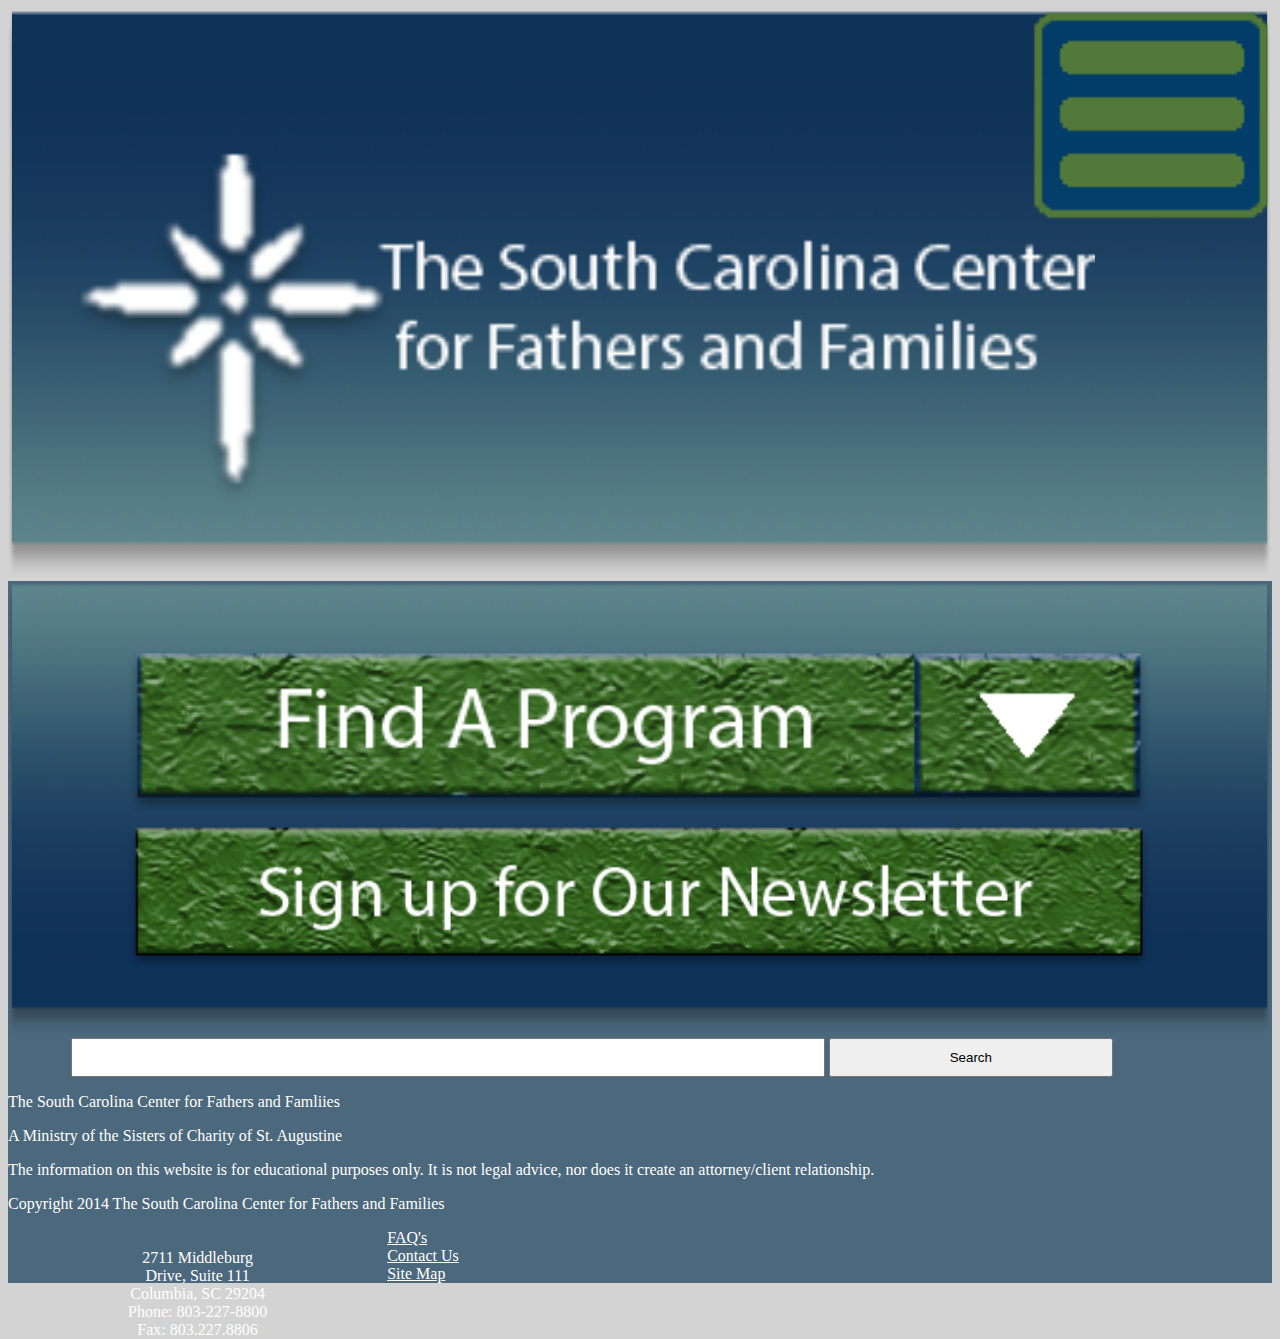
==== donate.html @ dc0d4375 "w5d1 commits" ====
<!DOCTYPE HTML>
<html>
	<head>
		<title>The South Carolina Center for Fathers and Families</title>
			<link rel="stylesheet" type="text/css" href="css/normalize.css">
			<link rel="stylesheet" type="text/css" href="css/clearfix.css">
			<link rel="stylesheet" type="text/css" href="css/style.css">

			<!-- JQuery -->
			<script src="http://ajax.googleapis.com/ajax/libs/jquery/1.11.2/jquery.min.js"></script>	
			<script src="js/script.js"></script>
	</head>

	<body>
		<div class="wrapper"> <!-- just in case any site-wide setting is needed -->
			<div class="sitewrapper">
				<header>
					<div class="banner clearfix">
						<a href="index.html"><img class="Logo" src="resources/logo.png" alt=""></a>

						<!-- Primary Navigation Bar -->
						<nav class="mainNav">

							<!-- Mobile/tablet Menu button -->
						<a href="#" class="menuButton"><img src="resources/menu_button.png" alt=""></a> 

							<ul class="mainNavUl">
								<li><a href="aboutus.html">About Us</a></li>
								<li><a href="impact.html">Impact</a></li>
								<li><a href="programs.html">Programs</a></li>
								<li><a href="resources.html">Resources</a></li>
								<li><a href="news.html">News</a></li>
								<li><a href="fathers.html">Fathers</a></li>
							</ul>
						</nav> <!-- End Primary Navigation bar -->
					</div> <!-- div for header background -->
				</header>
				<div class="mainBodyWrapper"> <!-- Wrapper for main body of site -->
					

				</div> <!-- Main Body of Site Ended .mainBodyWrapper -->
			</div>
			
			<footer>
				<div class="footerWrapper"> <!-- Contents of Footer -->
					<div class="footerHat"> <!-- Buttons at top of Footer -->
						<ul>
							<li><a href="programs.html">A Father's Place <p>Horry, Georgetown</p></a></li>
							<li><a href="programs.html">Father To Father Project<p>Charleston</p></a></li>
							<li><a href="programs.html">Lancaster Fatherhood Project<p>Lancaster</p></a></li>
							<li><a href="programs.html">Man 2 Man<p>Marlboro</p></a></li>
							<li><a href="programs.html">Midlands Fatherhood Coalition<p>Richland, Lexington, Fairfield, Aiken</p></a></li>
							<li><a href="programs.html">Upstate Fatherhood Coalition<p>Spartanbug, Greenville</p></a></li>
						</ul>
						<a class="programButton greenbutton" href="#"><img src="resources/program_dropdown.png" alt=""></a>
						<form class="nlforms">
							<input class="nlinput" type="text" value="Name" id="nlname">
							<input class="nlinput" type="text" value="Email" id="nlemail">
							<input class="submitbutton" type="submit">
						</form>
						<a class="newsletter greenbutton" href="#"><img src="resources/green_button.png" alt=""></a>
					</div>	<!-- End of footer's top -->				
					
					<div class="footerbottom clearfix">
						<div class="left">
							<form class="searchBar">
								<input type="text" value="" id="search">
								<input type="submit" value="Search">
							</form>
							<div class="copyright cr1">
								<p>The South Carolina Center for Fathers and Famliies</p>
								<p class="italic">A Ministry of the Sisters of Charity of St. Augustine</p>
								<p>The information on this website is for educational purposes only. It is not legal advice, nor does it create an attorney/client relationship.</p>
								<p>Copyright 2014 The South Carolina Center for Fathers and Families</p>
							</div>
						</div>
						
						<div class="faq faq1">
							<ul>
								<li><a href="#">FAQ's</a></li>
								<li><a href="#">Contact Us</a></li>
								<li><a href="#">Site Map</a></li>
							</ul>
						</div>
							
						<div class="middle">
							<div class="address">
								<p>2711 Middleburg</p>
								<p>Drive, Suite 111</p>
								<p>Columbia, SC 29204</p>
								<p>Phone: 803-227-8800</p>
								<p>Fax: 803.227.8806</p>
							</div>
						</div>

						<div class="copyright cr2">
							<p>The South Carolina Center for Fathers and Famliies</p>
							<p class="italic">A Ministry of the Sisters of Charity of St. Augustine</p>
							<p>The information on this website is for educational purposes only. It is not legal advice, nor does it create an attorney/client relationship.</p>
							<p>Copyright 2014 The South Carolina Center for Fathers and Families</p>
						</div>
	
						<div class="right">
							<div class="faq faq2">
								<ul>
									<li><a href="#">FAQ's</a></li>
									<li><a href="#">Contact Us</a></li>
									<li><a href="#">Site Map</a></li>
								</ul>
							</div>
						</div>
					</div>


				</div>
			</footer>
		</div> <!-- end of site wrapper -->
	</body>
</html>
---- css/style.css ----
/* IMPORTANT DATA




*/

/* BLANKET SITE SETTINGS */


body{
	background: lightgrey;
}
footer{
	width: 100%;
	background: #4c687d;
}
.mainBodyWrapper{
	padding: 0 5%;
}

/* HEADER */

	/* HEADER BACKGROUND */
		.banner{
			background: url(../resources/header_bar.png) no-repeat;
			background-size: 100% 100%;
			padding: 5%;
		}
		
	
	/* LOGO */
		.Logo{
			width: 90%;
			margin-top: 80px;
			margin-bottom: 10px;
		}
	
	/* MAIN NAVIGATION */
		.menuButton{
			position: absolute;
			top: 0;
			right: 0;
			width: 20%;
			z-index: 5000;
		}
		.menuButton img{
			width: 100%;
		}

		.mainNavUl{
			position: absolute;
			top: 0;
			left: 5%;
			width: 75%;
			list-style: none;
			background: rgba(0,47,91, 0.8);
			border-radius: 10px;
			padding-left: 0;
		}
		.mainNavUl li a{
			display: block;
			padding-top: 20px;
			padding-bottom: 20px;
			text-align: center;
			color: white;
			text-decoration: none;
			border-radius: 10px;
		}
		.mainNavUl li a:hover{
			background: #2e518b;
		}

/* MAIN BODY */
	
	.slideshowimg{
		width: 100%;
	}
	.arrow{
		width: 10%;
		float: left;
	}
	.ssbanner h3{
		float: left;
		margin-top: 10px;
		margin-bottom: 0;
		width: 80%;
		text-align: center;
		color: white;
	}
	.ssbanner{
		background: rgb(0,47,91);
		padding: 2%;
	}
	.middle{
		margin-top: 10px;
		width: 100%;
	}
	.donations img{
		width: 100%;
	}
	.testimonial{
		width: ;
	}


/* FOOTER */

	.footerbottom p{
		color: white;
	}

	.footerbottom ul{
		list-style: none;
		padding: 0;
		margin-left: auto;
	}

	.footerbottom a{
		color: white;
		text-align: center;
	}

	/* FOOTER TOP HALF */
		.footerHat{
			background: url(../resources/footer_bar.png) no-repeat;
			background-size: 100% 100%;
			padding: 5% 5%;
		}
		.greenbutton{
			padding: 0 5%;
		}
		.greenbutton img{
			width: 90%;
		}

		.nlforms{
			margin-left: 5%;
		}

		.nlforms .nlinput{
			padding: 5px 0;
			width: 50%;
			margin-left: 20%;
			margin-top: 5px;
		}

		.submitbutton{
			width: 50%;
			height: 100%;
			margin-left: 20%;
			margin-top: 5px;
		}

	/* FOOTER BOTTOM HALF */
	
		.cr1{
			display: none;
		}
		.footerright{
			display: none;
		}

		/*SEARCH BAR*/
			.searchBar{
				width: 90%;
				margin: 0 5%;
			}
			.searchBar input{
				padding: 10px 0;
				width: 25%;
			}
			.searchBar input:first-child{
				width: 65%;
				padding-left: 10px;
			}

		/* ADDRESS */
			.address{
				margin-top: 10px;
			}
			.address p{
				color: white;
				margin: 0;
				padding: 0;
				text-align: center;
			}

		/* FAQ SECTION */
			


@media screen and (min-width: 600px) {
	
}

@media screen and (min-width: 900px) {
	
	.faq1{
		display: none;
	}
	.right{
		display: block;
	}
	.cr2{
		display: none;
	}
	.cr1{
		display: block;
	}

	.footerleft, .middle, .footerright{
		float: left;
		width: 30%;
	}
}
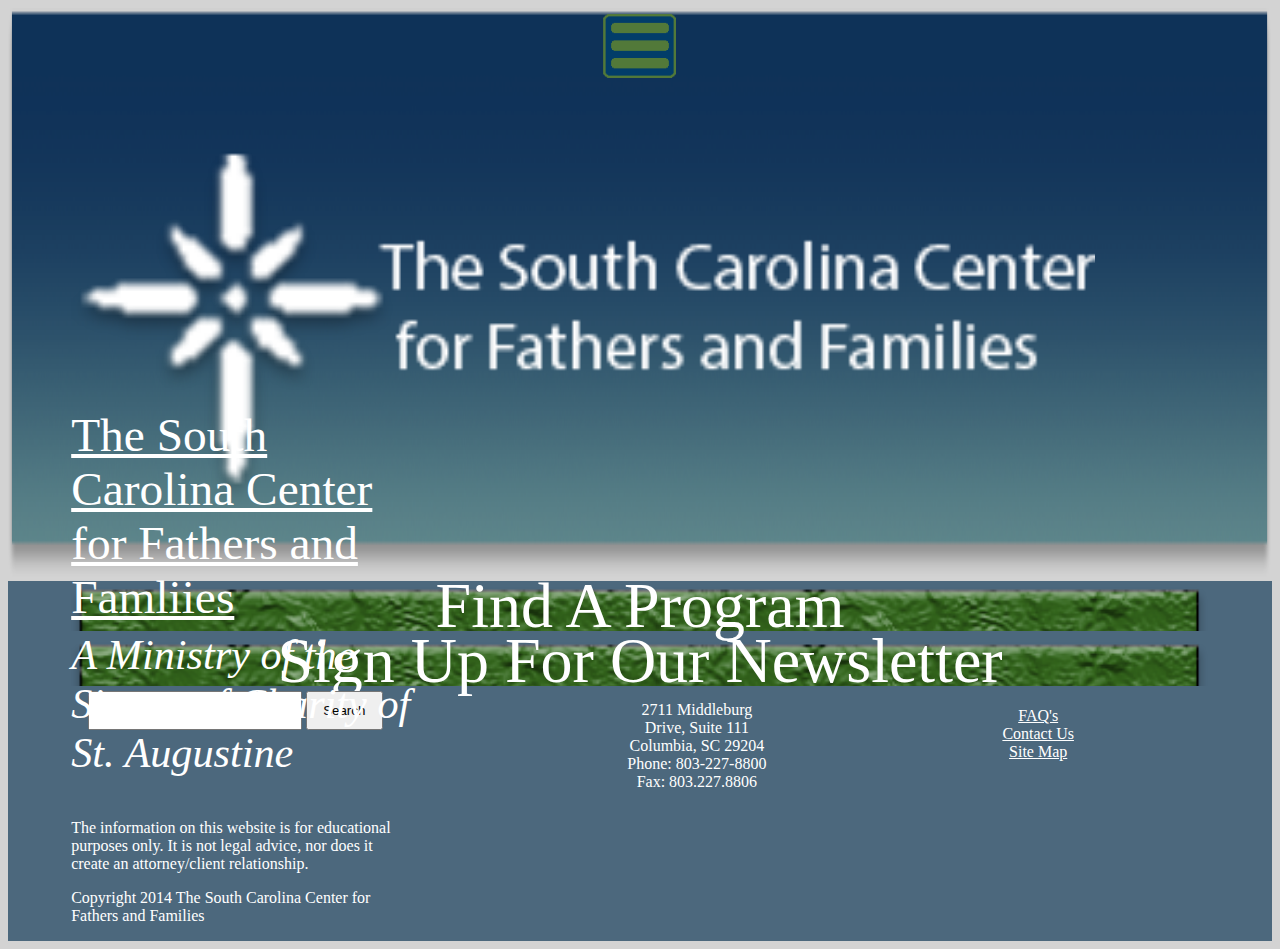
==== commit 19cb4ac1: "10pm" ====
--- a/donate.html
+++ b/donate.html
@@ -7,7 +7,7 @@
 			<link rel="stylesheet" type="text/css" href="css/style.css">
 
 			<!-- JQuery -->
-			<script src="http://ajax.googleapis.com/ajax/libs/jquery/1.11.2/jquery.min.js"></script>	
+			<script src="js/jquery-1.11.3.min.js"></script>	
 			<script src="js/script.js"></script>
 	</head>
 
@@ -36,46 +36,42 @@
 					</div> <!-- div for header background -->
 				</header>
 				<div class="mainBodyWrapper"> <!-- Wrapper for main body of site -->
+				
 					
 
-				</div> <!-- Main Body of Site Ended .mainBodyWrapper -->
-			</div>
-			
-			<footer>
-				<div class="footerWrapper"> <!-- Contents of Footer -->
 					<div class="footerHat"> <!-- Buttons at top of Footer -->
-						<ul>
-							<li><a href="programs.html">A Father's Place <p>Horry, Georgetown</p></a></li>
+						<ul class="programsul">
+							<li><a href="programs.html">A Father's Place <p>Horry-Georgetown</p></a></li>
 							<li><a href="programs.html">Father To Father Project<p>Charleston</p></a></li>
 							<li><a href="programs.html">Lancaster Fatherhood Project<p>Lancaster</p></a></li>
 							<li><a href="programs.html">Man 2 Man<p>Marlboro</p></a></li>
-							<li><a href="programs.html">Midlands Fatherhood Coalition<p>Richland, Lexington, Fairfield, Aiken</p></a></li>
-							<li><a href="programs.html">Upstate Fatherhood Coalition<p>Spartanbug, Greenville</p></a></li>
+							<li><a href="programs.html">Midlands Fatherhood Coalition<p>Richland-Lexington-Fairfield-Aiken</p></a></li>
+							<li><a href="programs.html">Upstate Fatherhood Coalition<p>Spartanbug-Greenville</p></a></li>
 						</ul>
-						<a class="programButton greenbutton" href="#"><img src="resources/program_dropdown.png" alt=""></a>
+					</div>	<!-- End of footer's top -->	
+				</div> <!-- Main Body of Site Ended .mainBodyWrapper -->
+			</div>
+			<footer>
+				<div class="footerWrapper"> <!-- Contents of Footer -->
+					<div class="footerhatButtons"> <!-- Buttons at top of Footer -->
+						<div class="programButton greenbutton"><a class="overlay" href="#">Find A Program</a></div>
 						<form class="nlforms">
 							<input class="nlinput" type="text" value="Name" id="nlname">
 							<input class="nlinput" type="text" value="Email" id="nlemail">
 							<input class="submitbutton" type="submit">
 						</form>
-						<a class="newsletter greenbutton" href="#"><img src="resources/green_button.png" alt=""></a>
-					</div>	<!-- End of footer's top -->				
+						<div class="newsletter greenbutton"><a class="overlay" href="#">Sign Up For Our Newsletter</a></div>
+					</div>	<!-- End of footer's top -->			
 					
 					<div class="footerbottom clearfix">
-						<div class="left">
+						<div class="searchdiv">
 							<form class="searchBar">
 								<input type="text" value="" id="search">
 								<input type="submit" value="Search">
 							</form>
-							<div class="copyright cr1">
-								<p>The South Carolina Center for Fathers and Famliies</p>
-								<p class="italic">A Ministry of the Sisters of Charity of St. Augustine</p>
-								<p>The information on this website is for educational purposes only. It is not legal advice, nor does it create an attorney/client relationship.</p>
-								<p>Copyright 2014 The South Carolina Center for Fathers and Families</p>
-							</div>
 						</div>
 						
-						<div class="faq faq1">
+						<div class="faq footerright">
 							<ul>
 								<li><a href="#">FAQ's</a></li>
 								<li><a href="#">Contact Us</a></li>
@@ -83,7 +79,7 @@
 							</ul>
 						</div>
 							
-						<div class="middle">
+						<div class="footermiddle">
 							<div class="address">
 								<p>2711 Middleburg</p>
 								<p>Drive, Suite 111</p>
@@ -93,22 +89,12 @@
 							</div>
 						</div>
 
-						<div class="copyright cr2">
-							<p>The South Carolina Center for Fathers and Famliies</p>
+						<div class="copyright">
+							<p class="cp1">The South Carolina Center for Fathers and Famliies</p>
 							<p class="italic">A Ministry of the Sisters of Charity of St. Augustine</p>
-							<p>The information on this website is for educational purposes only. It is not legal advice, nor does it create an attorney/client relationship.</p>
-							<p>Copyright 2014 The South Carolina Center for Fathers and Families</p>
-						</div>
-	
-						<div class="right">
-							<div class="faq faq2">
-								<ul>
-									<li><a href="#">FAQ's</a></li>
-									<li><a href="#">Contact Us</a></li>
-									<li><a href="#">Site Map</a></li>
-								</ul>
-							</div>
-						</div>
+							<p class="cp2">The information on this website is for educational purposes only. It is not legal advice, nor does it create an attorney/client relationship.</p>
+							<p class="cp2">Copyright 2014 The South Carolina Center for Fathers and Families</p>
+						</div> 
 					</div>
 
 
--- a/css/style.css
+++ b/css/style.css
@@ -12,11 +12,12 @@
 	background: lightgrey;
 }
 footer{
-	width: 100%;
 	background: #4c687d;
+	padding: 0 5%;
 }
 .mainBodyWrapper{
-	padding: 0 5%;
+	padding: 0 2%;
+	position: relative;
 }
 
 /* HEADER */
@@ -40,10 +41,13 @@
 		.menuButton{
 			position: absolute;
 			top: 0;
+			left: 0;
 			right: 0;
-			width: 20%;
+			margin: 10px auto;
+			width: 80px;
 			z-index: 5000;
 		}
+
 		.menuButton img{
 			width: 100%;
 		}
@@ -51,12 +55,14 @@
 		.mainNavUl{
 			position: absolute;
 			top: 0;
-			left: 5%;
+			left: 12.5%;
+			padding-top: 80px;
 			width: 75%;
 			list-style: none;
 			background: rgba(0,47,91, 0.8);
 			border-radius: 10px;
 			padding-left: 0;
+			z-index: 4500;
 		}
 		.mainNavUl li a{
 			display: block;
@@ -73,35 +79,106 @@
 
 /* MAIN BODY */
 	
-	.slideshowimg{
-		width: 100%;
-	}
-	.arrow{
-		width: 10%;
-		float: left;
-	}
-	.ssbanner h3{
-		float: left;
-		margin-top: 10px;
-		margin-bottom: 0;
-		width: 80%;
-		text-align: center;
-		color: white;
-	}
-	.ssbanner{
-		background: rgb(0,47,91);
-		padding: 2%;
-	}
-	.middle{
-		margin-top: 10px;
-		width: 100%;
-	}
-	.donations img{
-		width: 100%;
-	}
-	.testimonial{
-		width: ;
-	}
+	/* Text Area */
+		.intro h2{
+			text-align: center;
+		}
+		.intro p{
+			text-align: center;
+		}
+
+	/* SLIDESHOW */
+		.slideshowimg{
+			width: 100%;
+			height: 300px;
+			margin: 0 auto;
+			border-top-left-radius: 10px;
+			border-top-right-radius: 10px;
+		}
+		.slideshow{
+			position: relative;
+		}
+
+		.arrow{
+			float: left;
+			display: block;
+			width: 10%;
+		}
+		.ssbanner h3{
+			float: left;
+			display: block;
+			margin: 5px auto;
+			width: 80%;
+			text-align: center;
+			color: white;
+			line-height: 100%;
+		}
+		.ssbanner{
+			position: absolute;
+			bottom: 0;
+			left: 0;
+			right: 0;
+			display: block;
+			background: rgb(0,47,91);
+			width: 100%;
+			padding: 2% 0;
+		}
+	
+	/* MIDDLE OF MAIN BODY */
+		.middle{
+			margin-top: 10px;
+			width: 100%;
+		}
+		.donations img{
+			width: 100%;
+		}
+		.testimonial iframe{
+			width: 100%;
+			height: 350px;
+			background: black;
+		}
+
+	/* News Section */
+		.news{
+			padding-bottom: 20px;
+		}
+		.newsh2{
+			font-size: 9vw;
+			text-align: center;
+			margin: 0;
+			display: block;
+			background: gray;
+			padding: 5px 0;
+			border: 2px solid black;
+			border-radius: 10px;
+		}
+		.date{
+			font-size: 8vw;
+			margin: 10px 0 0 0;
+			text-align: center;
+		}
+		.narticle{
+			font-size: 1.3em;
+		}
+		.readmore{
+			display: block;
+			text-align: center;
+			border: 3px solid black;
+			border-radius: 10px;
+			width: 30%;
+			margin: 0 auto;
+			background: rgba(0,0,0, 0.8);
+			color: white;
+			text-decoration: none;
+			padding: 10px;
+		}
+		.readmore:hover{
+			background: rgba(0,47,91, 1);
+		}
+		.nb1{
+			border-bottom: 1px solid black;
+			padding-bottom: 10px;
+		}
 
 
 /* FOOTER */
@@ -122,45 +199,102 @@
 	}
 
 	/* FOOTER TOP HALF */
-		.footerHat{
+		.footerHatButtons{
 			background: url(../resources/footer_bar.png) no-repeat;
 			background-size: 100% 100%;
 			padding: 5% 5%;
+			margin-top: 10px;
+			position: relative;
+		}
+		.programsul li a{
+			display: block;
+			color: white;
+			text-decoration: none;
+			padding: 10px;
+			font-size: 1.1em;
+		}
+		
+		.programsul li p{
+			margin-top: 8px;
+			font-size: 0.8em;
+		}
+		.programsul li{
+			text-align: center;
+			padding: 0;
+			display: block;
+			background: rgba(0,47,91, 0.5);
+			border: 2px solid black;
+		}
+		.programsul li:last-child{
+			border-top: none;
+			border-bottom-left-radius: 10px;
+			border-bottom-right-radius: 10px;
+		}
+		.programsul	li:first-child{
+			border-bottom: none;
+			border-top-left-radius: 10px;
+			border-top-right-radius: 10px;
+		}
+		.programsul{
+			list-style: none;
+			color: white;
+			position: absolute;
+			bottom: 0;
+			left: 0;
+			right: 0;
+			padding: 0;
+			background: rgba(0,0,0, 1);
+			border-radius: 10px;
+			margin: 0 auto;
+			width: 90%;
+		}
+		.footerHat a:hover{
+			background: #2e518b;
+			border-radius: 10px;
 		}
 		.greenbutton{
-			padding: 0 5%;
-		}
-		.greenbutton img{
-			width: 90%;
-		}
-
+			display: block;
+			background: url(../resources/green_button.png) no-repeat;
+			padding: 0;
+			background-size: cover;
+			width: 100%;
+			font-size: 5vw;
+			margin: 0 auto;
+			margin-bottom: 5px;
+			height: 50px;
+		}
+		.overlay{
+			padding: 0;
+			display: block;
+			text-decoration: none;
+			color: white;
+			text-align: center;
+			line-height: 50px;
+		}
+		.overlay:hover{
+			background: rgba(0,0,0, 0.5);
+		}
+
+		.nlforms .nlinput{
+			display: block;
+			padding: 5px 0;
+			width: 80%;
+			margin: 0 auto;
+			margin-top: 5px;
+		}
 		.nlforms{
-			margin-left: 5%;
-		}
-
-		.nlforms .nlinput{
+			background: rgba(0,47,91, 1);
+			padding: 5%;
+		}
+
+		.submitbutton{
+			display: block;
+			width: 50%;
+			margin: 5px auto;
 			padding: 5px 0;
-			width: 50%;
-			margin-left: 20%;
-			margin-top: 5px;
-		}
-
-		.submitbutton{
-			width: 50%;
-			height: 100%;
-			margin-left: 20%;
-			margin-top: 5px;
 		}
 
 	/* FOOTER BOTTOM HALF */
-	
-		.cr1{
-			display: none;
-		}
-		.footerright{
-			display: none;
-		}
-
 		/*SEARCH BAR*/
 			.searchBar{
 				width: 90%;
@@ -176,8 +310,16 @@
 			}
 
 		/* ADDRESS */
+			
+			.footermiddle{
+				float: left;
+				width: 50%;
+				padding: 0;
+				margin: 0;
+			}
 			.address{
 				margin-top: 10px;
+				margin-bottom: 20px;
 			}
 			.address p{
 				color: white;
@@ -187,30 +329,100 @@
 			}
 
 		/* FAQ SECTION */
-			
-
-
+			.faq{
+				float: left;
+				width: 50%;
+				margin: 0;
+				padding: 0;
+			}
+			.faq li a{
+				display: block;
+			}
+
+		/* COPYRIGHT SECTION */
+			.copyright{
+			}
+			.cp1{
+				text-decoration: underline;
+				font-size: 3.7vw;
+				margin-bottom: 6px;
+			}
+			.italic{
+				font-style: italic;
+				font-size: 3.3vw;
+				margin-top: 6px;
+			}
+
+@media screen and (min-width: 500px) {
+	.testimonial{
+		float: left;
+		width: 59%;
+		margin-right: 1%;
+	}
+	.testimonial iframe{
+		height: 300px;
+	}
+	.mainNavUl li a{
+		padding-top: 30px;
+		padding-bottom: 30px;
+	}
+	.donations{
+		float: right;
+		width: 39%;
+		height: 300px;
+		margin-left: 1%;
+	}
+	.donations img{
+		height: 100%;
+	}
+	.newsblock{
+		float: left;
+		width: 45%;
+	}
+	.date{
+		font-size: 5vw;
+	}
+	.nb1{
+		border-bottom: none;
+		padding-right: 5%;
+	}
+	.nb2{
+		padding-left: calc(5% - 1px);
+		border-left: 1px dotted black;
+	}
+	.narticle{
+		font-size: 1.2em;
+	}
+	.readmore{
+		width: 50%;
+	}
+}
+
+		/* TABLET SETTINGS */
 @media screen and (min-width: 600px) {
 	
 }
 
+
+		/* DESKTOP SETTINGS */
 @media screen and (min-width: 900px) {
-	
-	.faq1{
-		display: none;
-	}
-	.right{
-		display: block;
-	}
-	.cr2{
-		display: none;
-	}
-	.cr1{
-		display: block;
-	}
-
-	.footerleft, .middle, .footerright{
+	.footerbottom{
+		min-height: 250px;
+		position: relative;
+	}
+	.searchdiv{
 		float: left;
 		width: 30%;
 	}
+	.footermiddle, .footerright{
+		float: right;
+		width: 30%;
+	}
+
+	.copyright{
+		width: 30%;
+		position: absolute;
+		bottom: 0;
+		left: 0;
+	}
 }